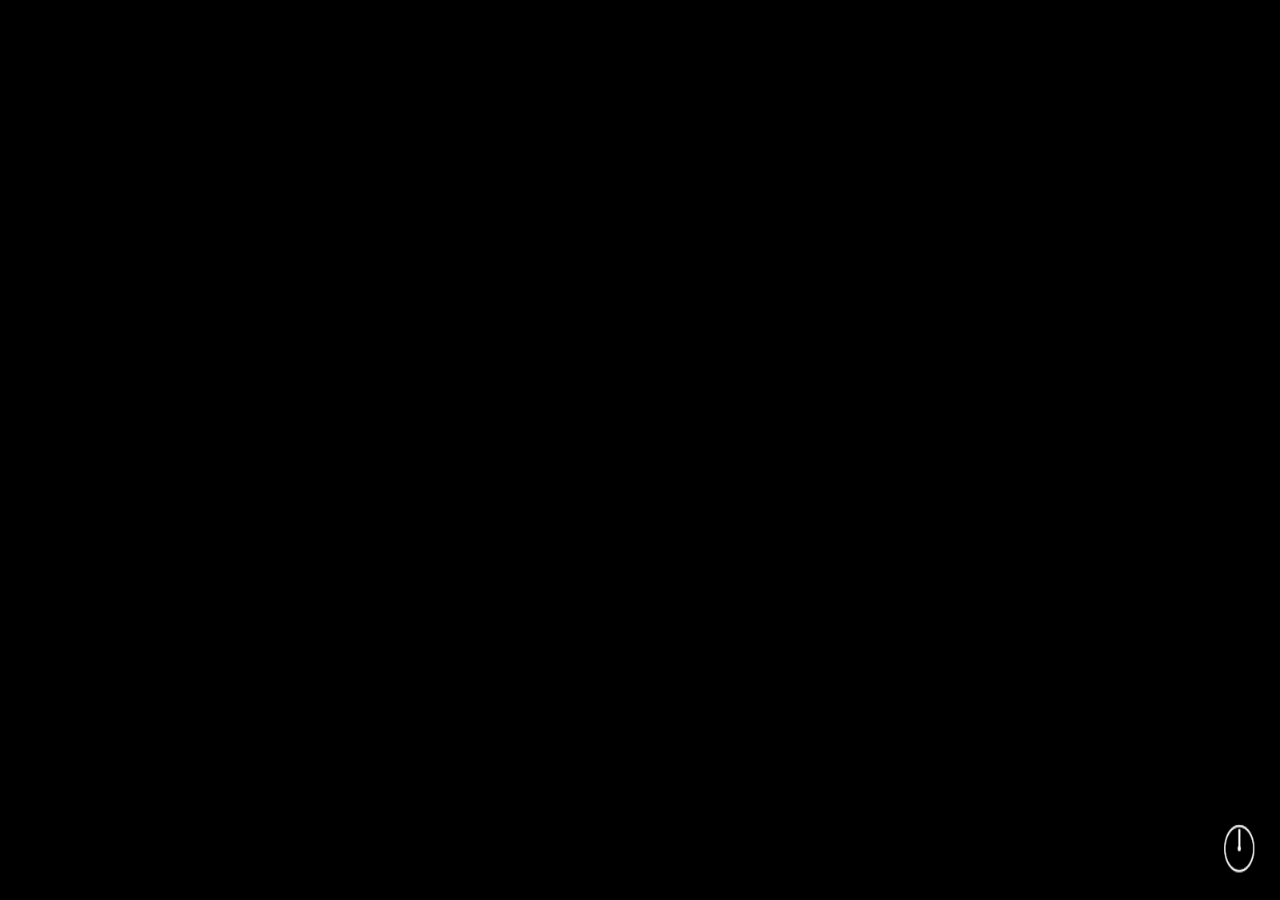
==== main.html @ 0ded9c1c "One Night at Greddy's — FNAF1 HTML5 recreation Co-Authored-By: Claude Code <noreply@anthropic.com>" ====
﻿<!DOCTYPE html>
<html lang="en">
<head>
    <meta charset="UTF-8">
    <meta name="viewport" content="width=device-width, initial-scale=1.0, user-scalable=no">
    <link rel="icon" href="favicon.ico">
    <title>One Night at Greddy's</title>
    <link href="//fonts.googleapis.com/css?family=Press+Start+2P&subset=latin,greek" rel="stylesheet" type="text/css">
    <link rel="stylesheet" href="stylesheets/main.css">
</head>
<body>
    <audio preload="auto" id="game-start" src="resources/audio/Buzz_Fan_Florescent2.wav" loop="loop" volume="0.1"></audio>
    <audio preload="auto" id="call1" src="resources/audio/voiceover1.wav"></audio>
    <audio preload="auto" id="call2" src="resources/audio/voiceover2.wav"></audio>
    <audio preload="auto" id="call3" src="resources/audio/voiceover3.wav"></audio>
    <audio preload="auto" id="call4" src="resources/audio/voiceover4.wav"></audio>
    <audio preload="auto" id="call5" src="resources/audio/voiceover5.wav"></audio>
    <audio preload="auto" id="ambience2" src="resources/audio/ambience2.wav" loop="loop" volume="0.5"></audio>
    <audio preload="auto" id="window-scare" src="resources/audio/windowscare.wav"></audio>
    <audio preload="auto" id="scare" src="resources/audio/XSCREAM.wav"></audio>
    <audio preload="auto" id="powerout-sound" src="resources/audio/powerdown.wav"></audio>
    <audio preload="auto" id="powerout-jingle" src="resources/audio/music box.wav" loop="loop"></audio>
    <audio preload="auto" id="gameover-static" src="resources/audio/static.wav"></audio>
    <audio preload="auto" id="move-sound" src="resources/audio/deep steps.wav"></audio>
    <audio preload="auto" id="win-sound" src="resources/audio/chimes 2.wav"></audio>
    <audio preload="auto" id="win-cheer" src="resources/audio/CROWD_SMALL_CHIL_EC049202.wav"></audio>

    <audio preload="auto" id="kitchen-b" src="resources/audio/OVEN-DRA_1_GEN-HDF18119.wav"></audio>
    <audio preload="auto" id="kitchen-c" src="resources/audio/OVEN-DRA_2_GEN-HDF18120.wav"></audio>
    <audio preload="auto" id="kitchen-f" src="resources/audio/OVEN-DRA_7_GEN-HDF18121.wav"></audio>
    <!-- ghost heavy breathing (loops while the shock screen is active) -->
    <audio preload="auto" id="ghost-breath" src="resources/audio/breathing.mp3" loop="loop"></audio>
    <!-- ghost sound (loops while the ghost overlay is on screen) -->
    <audio preload="auto" id="ghost-sound" src="resources/audio/ghost.mp3" loop="loop"></audio>

    <div class="transition">
        <img src="resources/img/game/transition_screen.png" alt="">
        <h2 class="display-0" id="transition-start">12:00 AM</h2>
        <h2 class="display-0" id="transition-night">Night <span id="night-count">1</span></h2>
    </div>

    <div class="preloader">
        <img src="resources/img/game/preloader.png" alt="">
    </div>

    <!-- main -->
    <div class="container">

        <!-- background -->
        <div class="background">
            <a href="javascript:;" class="to-hide" onclick="muteCall()"><img class="mute-call" src="resources/img/game/mute_call.png" alt=""></a>
            <!-- <img class="main-screen transition" src="resources/img/transition_screen.png" style="height: 100vh; width: 100vw; background-size: cover; background-repeat: no-repeat;"> -->
            <img class="main-screen" src="resources/img/rooms/safe_room/safe_room_left_light_0_right_light_0.png" style="height: 100vh; width: 100vw; background-size: cover; background-repeat: no-repeat;">
            <img id="spinning-fan" class="to-hide" src="resources/img/game/spinning_fan.gif">
        </div>

        <!-- Top Menu-->
        <div class="top-menu to-hide">
            <h2 class="show-hour"><span id="hour-counter">12</span> AM</h2>
            <h2 class="show-night">Night <span id="night-counter">1</span></h2>
        </div>


        <audio preload="auto" class="light-on" src="resources/audio/BallastHumMedium2.wav"></audio>
        <audio preload="auto" class="door-sound" src="resources/audio/SFXBible_12478.wav"></audio>
        <audio preload="auto" class="door-light-disabled" src="resources/audio/error.wav"></audio>
        <!-- Left Door Switch-->
        <div class="left to-hide">
            <div class="left-door">
                <img src="resources/img/doors/left_door_1.png" class="default" alt="">
            </div>
            <div class="left-switch">
                <img src="resources/img/rooms/left_switch_door_0_light_0.png" alt="" usemap="#left-door-switch">
                <map name="left-door-switch">
                    <area target="" alt="Door Switch" title="Door Switch" href="javascript:toggleLeftDoor();" coords="31,107,69,53" shape="rect">
                    <area target="" id="left-light-toggle" alt="Light Switch" title="Light Switch (Hold to On)" href="javascript:;" coords="70,187,31,134" shape="rect">
                </map>

            </div>
        </div>
        <!--  Right Door Switch-->
        <div class="right to-hide">
            <div class="right-door">
                <img src="resources/img/doors/right_door_1.png" alt="">
            </div>
            <div class="right-switch">
                <img src="resources/img/rooms/right_switch_door_0_light_0.png" alt="" usemap="#right-door-switch">
                <map name="right-door-switch">
                    <area target="" alt="Door Switch" title="Door Switch" href="javascript:toggleRightDoor();" coords="24,53,62,107" shape="rect">
                    <area target="" id="right-light-toggle" alt="Light Switch" title="Light Switch (Hold to On)" href="javascript:;" coords="23,133,63,187" shape="rect">
                </map>
            </div>
        </div>

        <!-- Camera Menu-->
        <!-- camera animation -->


        <div class="camera-menu">
            <div id="camera-record"><img src="resources/img/cams/record_button.png" alt=""></div>
            <div id="camera-bg1"><img src="" alt=""></div>

            <!-- camera screen -->
            <div id="camera-bg3"><img src="resources/img/cams/camera_screen.png" alt=""></div>
            <!-- camera map -->
            <p id="camera-id">Showstage</p>
            <img id="cameras" src="resources/img/game/camera_map.png">
            <div class="static"></div>
            <ul>
                <li class="active">
                    <a href="javascript:;" data-camname="Showstage" id="cam1a">CAM<br>1A<audio preload="auto" class="camera-cycle" src="resources/audio/blip3.wav"></audio></a>
                </li>
                <li class="">
                    <a href="javascript:;" data-camname="Dining Area" id="cam1b">CAM<br>1B<audio preload="auto" class="camera-cycle" src="resources/audio/blip3.wav"></audio></a>
                </li>
                <li class="">
                    <a href="javascript:;" data-camname="Backstage" id="cam5">CAM<br>5<audio preload="auto" class="camera-cycle" src="resources/audio/blip3.wav"></audio></a>
                </li>
                <li class="">
                    <a href="javascript:;" data-camname="Pirate Cove" id="cam1c">CAM<br>1C<audio preload="auto" class="camera-cycle" src="resources/audio/blip3.wav"></audio></a>
                </li>
                <li class="">
                    <a href="javascript:;" data-camname="Supply Closet" id="cam3">CAM<br>3<audio preload="auto" class="camera-cycle" src="resources/audio/blip3.wav"></audio></a>
                </li>
                <li class="">
                    <a href="javascript:;" data-camname="West Hall" id="cam2a">CAM<br>2A<audio preload="auto" class="camera-cycle" src="resources/audio/blip3.wav"></audio></a>
                </li>
                <li class="">
                    <a href="javascript:;" data-camname="West Hall Corner" id="cam2b">CAM<br>2B<audio preload="auto" class="camera-cycle" src="resources/audio/blip3.wav"></audio></a>
                </li>
                <li class="">
                    <a href="javascript:;" data-camname="East Hall Corner" id="cam4b">CAM<br>4B<audio preload="auto" class="camera-cycle" src="resources/audio/blip3.wav"></audio></a>
                </li>
                <li class="">
                    <a href="javascript:;" data-camname="East Hall" id="cam4a">CAM<br>4A<audio preload="auto" class="camera-cycle" src="resources/audio/blip3.wav"></audio></a>
                </li>
                <li class="">
                    <a href="javascript:;" data-camname="Kitchen" id="cam6">CAM<br>6<audio preload="auto" class="camera-cycle" src="resources/audio/blip3.wav"></audio></a>
                </li>
                <li class="">
                    <a href="javascript:;" data-camname="Rest Rooms" id="cam7">CAM<br>7<audio preload="auto" class="camera-cycle" src="resources/audio/blip3.wav"></audio></a>
                </li>
            </ul>
        </div>

        <div id="camera-bg2"><img src="" alt="" class="display-0"></div>

        <!-- ghost flicker overlay (full-screen, above everything) -->
        <div id="ghost-overlay" class="display-0"><img src="" alt=""></div>

        <!-- camera repair button (in the camera view; opens the Repair Screen) -->
        <div id="camera-repair" class="display-0">
            <button type="button" class="repair-btn">REPAIR</button>
        </div>

        <!-- camera repair screen (full-screen; replaces the camera view while repairing) -->
        <div id="repair-screen" class="display-0">
            <div id="repair-title-row">
                <button type="button" id="repair-camera" class="repair-btn">REPAIR CAMERA</button>
                <span id="repair-error" class="display-0">ERROR</span>
            </div>
            <div id="repair-state"></div>
            <div id="repair-back">
                <button type="button" class="repair-btn">BACK</button>
            </div>
        </div>

        <!-- camera fault indicator (shown in the office while the camera is broken) -->
        <div id="cam-fault-indicator" class="display-0">
            <p>CAMERA FAULT — raise camera to repair</p>
        </div>

        <!-- control-menu -->
        <div class="control to-hide">
            <div class="control-usage">
                <p class="power">Power left: <span id="power-counter">100</span>%</p>
                <p class="usage">Usage: <span id="usage-counter"><img src="resources/img/game/batt_usage_1.png" alt=""></span></p>
            </div>
            <a href="javascript:;" onclick="cameraState();"><img id="toggle-camera" src="resources/img/game/camera_toggle.png"><audio preload="auto" class="camera-toggle" src="resources/audio/CAMERA_VIDEO_LOA_60105303.wav"></audio></a>
        </div>
    </div>
    <script type="text/javascript" src="js/jquery-2.2.4.js"></script>
    <script type="text/javascript" src="js/scratch-js.js"></script>
    <script type="text/javascript" src="js/app.js"></script>
    <script>
        var getNight = parseInt(localStorage.getItem('night'));
        night = getNight || 1;
        $('#night-counter').html(night);

        if (night <= 1) {
            setTimeout(function() {
                playSafe($('#call'+night+''));
                $('.mute-call').fadeIn();
            }, 27000);
        }
        if (night >= 2 && night < 6) {
            setTimeout(function() {
                playSafe($('#call'+night+''));
                $('.mute-call').fadeIn();
            }, 4000);
        }
    </script>
</body>
</html>
---- stylesheets/main.css ----
@import url(https://fonts.googleapis.com/css?family=Press+Start+2P&subset=latin,greek);

* {
    margin: 0;
    padding: 0;
}

html, body {
    font-family: 'Press Start 2P', cursive;
    margin: 0;
    padding: 0;
    background-color: #000;
}

.preloader img {
    position: absolute;
    height: 100vh;
    width: 100vw;
    background-size: cover;
    background-repeat: no-repeat;
    top: 0;
    left: 0;
    z-index: 999999;
}

aside {
    position: relative;
    width: 50%;
    height: 100%;
    opacity: 1;
}

aside h1 {
    /*margin-top: 100px;*/
    font-size: 48px;
    line-height: 1.6;
}

aside p {
    /* font-weight: 700; */
    position: absolute;
    top: 141%;
    left: 2%;
    font-size: 20px;
    height: 100px;
    width: 300px;
    color: #fff;
}

aside a:link, a:visited {
    color: inherit;
}

.transition img {
    height: 100vh;
    width: 100vw;
    background-size: cover;
    background-repeat: no-repeat;
    position: absolute;
    top:0;
    left:0;
    z-index: 9999;
}

.transition h2 {
    position: absolute;
    color: #fff;
    z-index: 9999;
}

#transition-night {
    top: 46%;
    left:46%;
}

#transition-start {
    top: 50%;
    left: 45%;
}

.animate-in {
    -webkit-animation: fadeIn 1.9s ease-in;
    animation: fadeIn 1.9s ease-in;
}

.animate-out {
    -webkit-transition: opacity 1.9s;
    transition: opacity 1.9s;
    opacity: 0;
}

@-webkit-keyframes fadeIn {
    from { opacity: 0; }
    to { opacity: 1; }
}
@keyframes fadeIn {
    from { opacity: 0; }
    to { opacity: 1; }
}

.container {
    height: 100vh;
    width: 100vw;
    position: relative;
}

.container:not(#start-screen) {
    opacity: 0;
}

.camera-menu .static {
    opacity: 0.3;
}

.static {
    background-image: url(../resources/img/game/static.gif);
    opacity: 0.4;
    z-index: 4;
    position: absolute;
    top: 0;
    left: 0;
    bottom: 0;
    right: 0;
}

#start-screen .static {
    z-index: 0;
}

.mute-call {
    position: absolute;
    top: 0;
    left: 0;
    z-index: 9999;
    display: none;
    margin: 40px;
}

#start-screen {
    height: 100vh;
    width: 100vw;
    background-size: cover;
    background-image:url(../resources/img/game/main.gif);
    background-repeat: no-repeat;
    position: relative;
}

h1 {
    font-weight: 700;
    position: absolute;
    top: 15%;
    left: 23%;
    font-size: 72px;
    height: 400px;
    width: 500px;
    color: #fff;
}

.start {
    position: relative;
    height: 100%;
    z-index: 3;
}

#start-game {
    top: 70%;
    left: 23%;
}

#continue-game {
    top: 79%;
    left: 23%;
}

#start-game, #continue-game {
    font-weight: 100;
    position: absolute;
    font-size: 30px;
    color: #fff;
    text-decoration: none;
}

#start-game:hover:before, #continue-game:hover:before {
    content: "> "
}

.volume-control {
    position: absolute;
    top: 88%;
    left: 23%;
    color: #fff;
    font-size: 18px;
    display: flex;
    align-items: center;
    gap: 10px;
}

.volume-control .volume-label {
    font-size: 14px;
}

.volume-control button {
    font-family: 'Press Start 2P', cursive;
    font-size: 16px;
    color: #fff;
    background: transparent;
    border: 2px solid #fff;
    width: 34px;
    height: 34px;
    line-height: 1;
    cursor: pointer;
    padding: 0;
}

.volume-control button:hover {
    background: rgba(255, 255, 255, 0.2);
}

#vol-value {
    min-width: 60px;
    text-align: center;
    font-size: 14px;
}

#spinning-fan {
    position: absolute;
    top: 42.2%;
    left: 48.5%;
    width: 9%;
    height: 27.1%;
}

/*---------------------*/
/*---- Main-screen ----*/
/*---------------------*/

.control {
    position: absolute;
    width: 97%;
    bottom: 3%;
    left: 3%;
    z-index: 99;
}

#toggle-camera {
    height: auto;
    width: 600px;
    float: left;
    display: inline-block;
    margin: 19px 0px 0px 10%;
}

.control-usage {
    width: 300px;
    display: inline-block;
    float: left;
}

.power {
    width: 100%;
    color: #fff;
    display: block;
    margin-bottom: 15px;
}

.usage {
    width: 100%;
    height: 32px;
    color: #fff;
    display: block;
}

.left-switch {
    position: absolute;
    top: 50%;
    left:0%;
    height: 247px;
    width: 92px;
    z-index: 3;
}

.left-door {
    top: 0%;
    left: 5%;
    position: absolute;
    height: 100vh;
}

.left-door img {
    width: 100%;
    height: 100%;
}

.left-door-opened {
    top: 0%;
    position: absolute;
}

.left-door-closed {
    top: 0%;
    position: absolute;
}

.right-switch {
    position: absolute;
    top: 50%;
    right: 0%;
    height: 247px;
    width: 92px;
    z-index: 3;
}

.right-door {
    top: 0%;
    right: 5%;
    position: absolute;
    height: 100vh;
}

.right-door img {
    width: 100%;
    height: 100%;
}

.right-door-opened {
    top: 0%;
    right:0;
    position: absolute;
}

.right-door-closed {
    top: 0%;
    right: 0;
    position: absolute;
}

.top-menu {
    height: auto;
    margin: 0 45px;
    position: absolute;
    top: 3%;
    right: 0%;
    z-index: 999;
}

.show-hour {
	color: #fff;
}

.show-night {
	color: #fff;
    margin-top: 10px;
}




/*---------------------*/
/*------ Camera -------*/
/*---------------------*/

.camera-menu, #camera-bg1 > img, #camera-bg2 > img, #camera-bg3 > img {
    position: absolute;
    top: 0%;
    right: 0%;
    height: 100%;
    width: 100%;
    background-size: cover;
    background-repeat: no-repeat;
    z-index: 3;
}

#cameras {
    position: absolute;
	height: 60vh;
    width: 30vw;
    top: 30%;
    right: 4%;
    z-index: 5;
}

.camera-menu {
    display: none;
}

.camera-menu a {
    z-index: 999;
}

.camera-menu ul li.active a {
    background-color: #555;
    animation-name: active;
    animation-duration: 1s;
    animation-iteration-count: infinite;
}

#camera-record > img {
    position: absolute;
    top: 4%;
    left: 3%;
    z-index: 6;
    animation: blink-animation 1s steps(2, start) infinite;
    -webkit-animation: blink-animation 1s steps(2, start) infinite;
}

@keyframes active {
    from {background-color: #555;}
    to {background-color: #478733;}
}
@-webkit-keyframes active {
    from {background-color: #555;}
    to {background-color: #478733;}
}

@keyframes blink-animation {
  to {
    visibility: hidden;
  }
}
@-webkit-keyframes blink-animation {
  to {
    visibility: hidden;
  }
}

#camera-id {
    position: absolute;
    top: 30%;
    right: 15%;
    z-index: 1000;
    color: #fff;
}

#cam1a {
    text-align: center;
    background-color: #555;
    color: #fff;
    font-weight: 700;
    margin: auto;
    position: absolute;
    top: 34%;
    right: 23%;
	height: 35px;
    width: 60px;
    border: 4px solid #fff;
    text-decoration: none;
}

#cam1b {
    text-align: center;
    background-color: #555;
    color: #fff;
    font-weight: 700;
    margin: auto;
    position: absolute;
    top: 42%;
    right: 23%;
	height: 35px;
    width: 60px;
    border: 4px solid #fff;
    text-decoration: none;
}

#cam5 {
    text-align: center;
    background-color: #555;
    color: #fff;
    font-weight: 700;
    margin: auto;
    position: absolute;
    top: 47%;
    right: 31%;
	height: 35px;
    width: 60px;
    border: 4px solid #fff;
    text-decoration: none;
}

#cam1c {
    text-align: center;
    background-color: #555;
    color: #fff;
    font-weight: 700;
    margin: auto;
    position: absolute;
    top: 53%;
    right: 26%;
	height: 35px;
    width: 60px;
    border: 4px solid #fff;
    text-decoration: none;
}

#cam3 {
    text-align: center;
    background-color: #555;
    color: #fff;
    font-weight: 700;
    margin: auto;
    position: absolute;
    top: 68%;
    right: 28%;
	height: 35px;
    width: 60px;
    border: 4px solid #fff;
    text-decoration: none;
}

#cam2a {
    text-align: center;
    background-color: #555;
    color: #fff;
    font-weight: 700;
    margin: auto;
    position: absolute;
    top: 73%;
    right: 23%;
	height: 35px;
    width: 60px;
    border: 4px solid #fff;
    text-decoration: none;
}

#cam2b {
    text-align: center;
    background-color: #555;
    color: #fff;
    font-weight: 700;
    margin: auto;
    position: absolute;
    top: 80%;
    right: 23%;
	height: 35px;
    width: 60px;
    border: 4px solid #fff;
    text-decoration: none;
}

#cam4b {
    text-align: center;
    background-color: #555;
    color: #fff;
    font-weight: 700;
    margin: auto;
    position: absolute;
    top: 80%;
    right: 14%;
	height: 35px;
    width: 60px;
    border: 4px solid #fff;
    text-decoration: none;
}

#cam4a {
    text-align: center;
    background-color: #555;
    color: #fff;
    font-weight: 700;
    margin: auto;
    position: absolute;
    top: 73%;
    right: 14%;
	height: 35px;
    width: 60px;
    border: 4px solid #fff;
    text-decoration: none;
}

#cam6 {
    text-align: center;
    background-color: #555;
    color: #fff;
    font-weight: 700;
    margin: auto;
    position: absolute;
    top: 66%;
    right: 5%;
	height: 35px;
    width: 60px;
    border: 4px solid #fff;
    text-decoration: none;
}

#cam7 {
    text-align: center;
    background-color: #555;
    color: #fff;
    font-weight: 700;
    margin: auto;
    position: absolute;
    top: 46%;
    right: 6%;
	height: 35px;
    width: 60px;
    border: 4px solid #fff;
    text-decoration: none;
}

.display-0 {
    display: none;
}

.display-1 {
    display: block;
}

/*---------------------*/
/*---- Ghost flicker --*/
/*---------------------*/

/* full-screen overlay that sits above the office + camera view */
#ghost-overlay {
    position: absolute;
    top: 0;
    left: 0;
    width: 100vw;
    height: 100vh;
    z-index: 10000;
    pointer-events: none;
    opacity: 0;
    transition: opacity 0.12s linear;
}

#ghost-overlay img {
    width: 100%;
    height: 100%;
    object-fit: cover;
}

/* faint flicker: the secret images show through dimly */
#ghost-overlay.display-1 {
    opacity: 0.28;
}

/* full flash: the ghost is fully visible for a moment */
#ghost-overlay.ghost-flash {
    opacity: 1;
    transition: none;
}

/* shock: the whole game view blurs slightly and the screen blinks rapidly */
.ghost-shock-screen {
    filter: blur(2px);
    animation: ghost-blink 0.18s steps(2, start) infinite;
}

@keyframes ghost-blink {
    0%   { opacity: 0.85; }
    50%  { opacity: 0.25; }
    100% { opacity: 0.85; }
}
@-webkit-keyframes ghost-blink {
    0%   { opacity: 0.85; }
    50%  { opacity: 0.25; }
    100% { opacity: 0.85; }
}

/* camera reboot button (inside the camera menu) */
#cam-fault-indicator {
    position: absolute;
    bottom: 12%;
    left: 50%;
    transform: translateX(-50%);
    z-index: 10000;
    text-align: center;
    font-family: 'Press Start 2P', cursive;
    font-size: 14px;
    color: #ff3b3b;
    text-shadow: 0 0 8px #f00, 0 0 2px #000;
    animation: ghost-blink 0.6s steps(2, start) infinite;
}

/* REPAIR button (in the camera view, bottom-left; the right side is the camera map) */
#camera-repair {
    position: absolute;
    bottom: 15%;
    left: 4%;
    z-index: 10001;
    text-align: center;
}

/* shared style for the REPAIR / REPAIR CAMERA / BACK controls (monochrome: white on black) */
.repair-btn {
    font-family: 'Press Start 2P', cursive;
    font-size: 18px;
    color: #fff;
    background: rgba(0, 0, 0, 0.85);
    border: 3px solid #fff;
    padding: 16px 28px;
    cursor: pointer;
    text-shadow: 0 0 6px #fff;
    box-shadow: 0 0 14px rgba(255, 255, 255, 0.4);
}

.repair-btn:hover:not([disabled]) {
    background: rgba(40, 40, 40, 0.95);
}

/* Repair Screen: full-screen, replaces the camera view while repairing.
   z-index is below the ghost flicker overlay (10000) so the Ghost scare is
   still visible if it triggers while the player is on the Repair Screen. */
#repair-screen {
    position: absolute;
    top: 0;
    left: 0;
    width: 100vw;
    height: 100vh;
    background: #000;
    z-index: 9000;
    text-align: center;
    color: #fff;
}

/* the "REPAIR CAMERA" title is the control that starts a repair; the ERROR
   label sits beside it while the camera is in a fault */
#repair-title-row {
    position: absolute;
    top: 40%;
    left: 50%;
    transform: translate(-50%, -50%);
    display: flex;
    align-items: center;
    gap: 24px;
}

#repair-error {
    font-family: 'Press Start 2P', cursive;
    font-size: 18px;
    color: #ff2a2a;
    text-shadow: 0 0 8px #f00;
    animation: repair-error-flicker 0.5s steps(2, start) infinite;
}

@keyframes repair-error-flicker {
    0%, 49% { opacity: 1; }
    50%, 100% { opacity: 0.15; }
}

/* state area below the title: empty / lockout countdown / terminal animation / COMPLETE */
#repair-state {
    position: absolute;
    top: 58%;
    left: 50%;
    transform: translateX(-50%);
    font-family: 'Press Start 2P', cursive;
    font-size: 18px;
    color: #fff;
    text-shadow: 0 0 6px #fff;
    min-height: 24px;
}

#repair-back {
    position: absolute;
    bottom: 10%;
    left: 50%;
    transform: translateX(-50%);
}
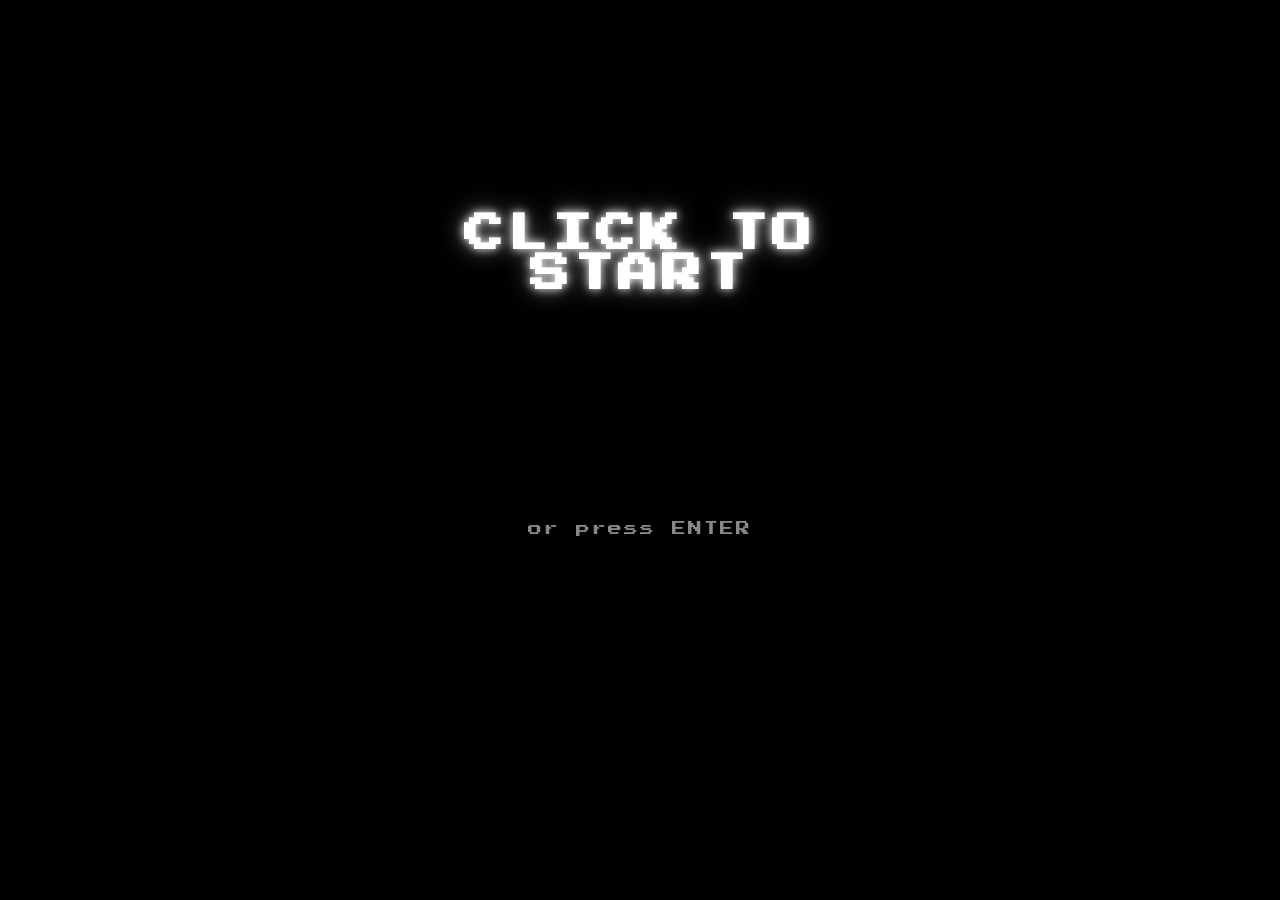
==== commit 29be1a5e: "Fix no-sound-until-volume-button bug with a Click-to-Start gate Browsers block audio.play() until a " ====
--- a/main.html
+++ b/main.html
@@ -28,6 +28,10 @@
     <audio preload="auto" id="kitchen-b" src="resources/audio/OVEN-DRA_1_GEN-HDF18119.wav"></audio>
     <audio preload="auto" id="kitchen-c" src="resources/audio/OVEN-DRA_2_GEN-HDF18120.wav"></audio>
     <audio preload="auto" id="kitchen-f" src="resources/audio/OVEN-DRA_7_GEN-HDF18121.wav"></audio>
+    <!-- Foxy sprint (loops while he runs down the West Hall) -->
+    <audio preload="auto" id="foxy-run" src="resources/audio/running fast3.wav" loop="loop"></audio>
+    <!-- Foxy pounding the left door after a blocked sprint -->
+    <audio preload="auto" id="foxy-pound" src="resources/audio/DOOR_POUNDING_ME_D0291401.wav"></audio>
     <!-- ghost heavy breathing (loops while the shock screen is active) -->
     <audio preload="auto" id="ghost-breath" src="resources/audio/breathing.mp3" loop="loop"></audio>
     <!-- ghost sound (loops while the ghost overlay is on screen) -->
@@ -41,6 +45,16 @@
 
     <div class="preloader">
         <img src="resources/img/game/preloader.png" alt="">
+    </div>
+
+    <!-- Click-to-Start gate: browsers block audio.play() until the user
+         interacts with THIS document. The "Start Game" click happened on
+         index.html, so main.html has no gesture of its own. This overlay is
+         the single gate: the first click (or Enter/Space) unlocks audio and
+         only then does the transition/gamestart begin. -->
+    <div id="click-to-start">
+        <h1>CLICK TO START</h1>
+        <p>or press ENTER</p>
     </div>
 
     <!-- main -->
@@ -170,6 +184,31 @@
             <p>CAMERA FAULT — raise camera to repair</p>
         </div>
 
+        <!-- power outage repair screen (full-screen; the DBD-style timing minigame) -->
+        <div id="power-repair-screen" class="display-0">
+            <div id="power-repair-title">RESTORE POWER</div>
+            <div id="power-repair-state"></div>
+            <div id="power-repair-bar">
+                <div class="pr-zone"></div>
+                <div class="pr-marker"></div>
+            </div>
+            <div id="power-repair-pips">
+                <span class="pr-pip"></span>
+                <span class="pr-pip"></span>
+                <span class="pr-pip"></span>
+            </div>
+            <div id="power-repair-controls">
+                <button type="button" id="power-repair-press" class="repair-btn">PRESS</button>
+            </div>
+            <div id="power-repair-back">
+                <button type="button" class="repair-btn">BACK</button>
+            </div>
+        </div>
+
+        <!-- fuse box (office, near the power counter; always visible,
+             clickable only during the power outage) -->
+        <img id="fuse-box" src="resources/img/rooms/fix_light.png" alt="Fuse Box">
+
         <!-- control-menu -->
         <div class="control to-hide">
             <div class="control-usage">
@@ -178,27 +217,24 @@
             </div>
             <a href="javascript:;" onclick="cameraState();"><img id="toggle-camera" src="resources/img/game/camera_toggle.png"><audio preload="auto" class="camera-toggle" src="resources/audio/CAMERA_VIDEO_LOA_60105303.wav"></audio></a>
         </div>
+
+        <!-- The End screen (game complete after surviving Night 5) -->
+        <div id="the-end" class="display-0">
+            <h1>THE END</h1>
+            <button type="button" id="play-again" class="repair-btn" onclick="playAgain()">PLAY AGAIN</button>
+        </div>
     </div>
     <script type="text/javascript" src="js/jquery-2.2.4.js"></script>
-    <script type="text/javascript" src="js/scratch-js.js"></script>
+    <script type="text/javascript" src="js/foxy.js"></script>
+    <script type="text/javascript" src="js/power-repair.js"></script>
     <script type="text/javascript" src="js/app.js"></script>
     <script>
         var getNight = parseInt(localStorage.getItem('night'));
         night = getNight || 1;
         $('#night-counter').html(night);
-
-        if (night <= 1) {
-            setTimeout(function() {
-                playSafe($('#call'+night+''));
-                $('.mute-call').fadeIn();
-            }, 27000);
-        }
-        if (night >= 2 && night < 6) {
-            setTimeout(function() {
-                playSafe($('#call'+night+''));
-                $('.mute-call').fadeIn();
-            }, 4000);
-        }
+        // The voiceover ("Hello?") is scheduled from gamestart() in app.js,
+        // not here: it must fire relative to when the game actually begins
+        // (after the Click-to-Start gesture), not relative to page load.
     </script>
 </body>
 </html>
--- a/stylesheets/main.css
+++ b/stylesheets/main.css
@@ -10,6 +10,16 @@
     margin: 0;
     padding: 0;
     background-color: #000;
+    /* No accidental text selection or image dragging anywhere on the page. */
+    user-select: none;
+    -webkit-user-select: none;
+    -moz-user-select: none;
+    -ms-user-select: none;
+}
+
+img {
+    -webkit-user-drag: none;
+    user-select: none;
 }
 
 .preloader img {
@@ -755,3 +765,202 @@
     left: 50%;
     transform: translateX(-50%);
 }
+
+/* ===== Power Outage: Fuse Box + Power Repair screen ===== */
+
+/* the fuse box sits in the office near the power counter (bottom-right area,
+   above the control bar). Invisible until the outage; only then clickable. */
+#fuse-box {
+    position: absolute;
+    right: 2%;
+    bottom: 12%;
+    width: 60px; /* portrait panel art (792x1202) scaled to a small hotspot */
+    z-index: 99;
+    cursor: pointer;
+    opacity: 0.9;
+}
+
+#fuse-box:hover {
+    opacity: 1;
+}
+
+/* full-screen minigame overlay (above the office, below the ghost flicker
+   overlay so a scare can still show through) */
+#power-repair-screen {
+    position: absolute;
+    top: 0;
+    left: 0;
+    width: 100vw;
+    height: 100vh;
+    background: #000;
+    z-index: 9000;
+    text-align: center;
+    color: #fff;
+}
+
+#power-repair-title {
+    position: absolute;
+    top: 30%;
+    left: 50%;
+    transform: translateX(-50%);
+    font-family: 'Press Start 2P', cursive;
+    font-size: 22px;
+    color: #fff;
+    text-shadow: 0 0 8px #fff;
+}
+
+/* pressure countdown (seconds) */
+#power-repair-state {
+    position: absolute;
+    top: 38%;
+    left: 50%;
+    transform: translateX(-50%);
+    font-family: 'Press Start 2P', cursive;
+    font-size: 14px;
+    color: #ff3b3b;
+    text-shadow: 0 0 8px #f00;
+    min-height: 20px;
+}
+
+/* the timing bar: a track with the target zone and the moving marker */
+#power-repair-bar {
+    position: absolute;
+    top: 50%;
+    left: 50%;
+    transform: translate(-50%, -50%);
+    width: 60%;
+    height: 42px;
+    background: #111;
+    border: 3px solid #fff;
+    box-shadow: 0 0 14px rgba(255, 255, 255, 0.4);
+}
+
+/* target zone (position/width set from the module constants) */
+#power-repair-bar .pr-zone {
+    position: absolute;
+    top: 0;
+    bottom: 0;
+    background: rgba(255, 80, 80, 0.55);
+    border-left: 2px solid #ff5050;
+    border-right: 2px solid #ff5050;
+}
+
+/* the marker (left set from the repair state each tick) */
+#power-repair-bar .pr-marker {
+    position: absolute;
+    top: -6px;
+    bottom: -6px;
+    width: 6px;
+    margin-left: -3px;
+    background: #fff;
+    box-shadow: 0 0 10px #fff;
+}
+
+/* the three progress pips (lit as presses land) */
+#power-repair-pips {
+    position: absolute;
+    top: 60%;
+    left: 50%;
+    transform: translateX(-50%);
+}
+
+#power-repair-pips .pr-pip {
+    display: inline-block;
+    width: 22px;
+    height: 22px;
+    margin: 0 10px;
+    background: #222;
+    border: 3px solid #fff;
+}
+
+#power-repair-pips .pr-pip.pr-on {
+    background: #fff;
+    box-shadow: 0 0 10px #fff;
+}
+
+#power-repair-controls {
+    position: absolute;
+    top: 72%;
+    left: 50%;
+    transform: translateX(-50%);
+}
+
+#power-repair-back {
+    position: absolute;
+    bottom: 8%;
+    left: 50%;
+    transform: translateX(-50%);
+}
+
+/* ===== The End screen (game complete after Night 5) =====
+   Full-screen black, above the game but below the ghost flicker overlay
+   (10000) so a Ghost scare can still show through. */
+#the-end {
+    position: absolute;
+    top: 0;
+    left: 0;
+    width: 100vw;
+    height: 100vh;
+    background: #000;
+    z-index: 9500;
+    text-align: center;
+    color: #fff;
+}
+
+#the-end h1 {
+    position: absolute;
+    top: 42%;
+    left: 50%;
+    transform: translate(-50%, -50%);
+    font-family: 'Press Start 2P', cursive;
+    font-size: 48px;
+    color: #fff;
+    text-shadow: 0 0 10px #fff, 0 0 24px rgba(255, 255, 255, 0.5);
+    letter-spacing: 4px;
+}
+
+#play-again {
+    position: absolute;
+    top: 62%;
+    left: 50%;
+    transform: translateX(-50%);
+}
+
+/* Click-to-Start gate: full-screen black, above everything (z-index higher
+   than the preloader's 999999) so it is the first thing the player sees and
+   the only thing they can click. Hidden once the game starts. */
+#click-to-start {
+    position: absolute;
+    top: 0;
+    left: 0;
+    width: 100vw;
+    height: 100vh;
+    background: #000;
+    z-index: 1000000;
+    text-align: center;
+    color: #fff;
+    cursor: pointer;
+}
+
+#click-to-start h1 {
+    position: absolute;
+    top: 46%;
+    left: 50%;
+    transform: translate(-50%, -50%);
+    font-family: 'Press Start 2P', cursive;
+    font-size: 40px;
+    color: #fff;
+    text-shadow: 0 0 10px #fff, 0 0 24px rgba(255, 255, 255, 0.5);
+    letter-spacing: 4px;
+}
+
+#click-to-start p {
+    position: absolute;
+    top: 58%;
+    left: 50%;
+    transform: translateX(-50%);
+    font-family: 'Press Start 2P', cursive;
+    font-size: 14px;
+    color: #888;
+    letter-spacing: 2px;
+}
